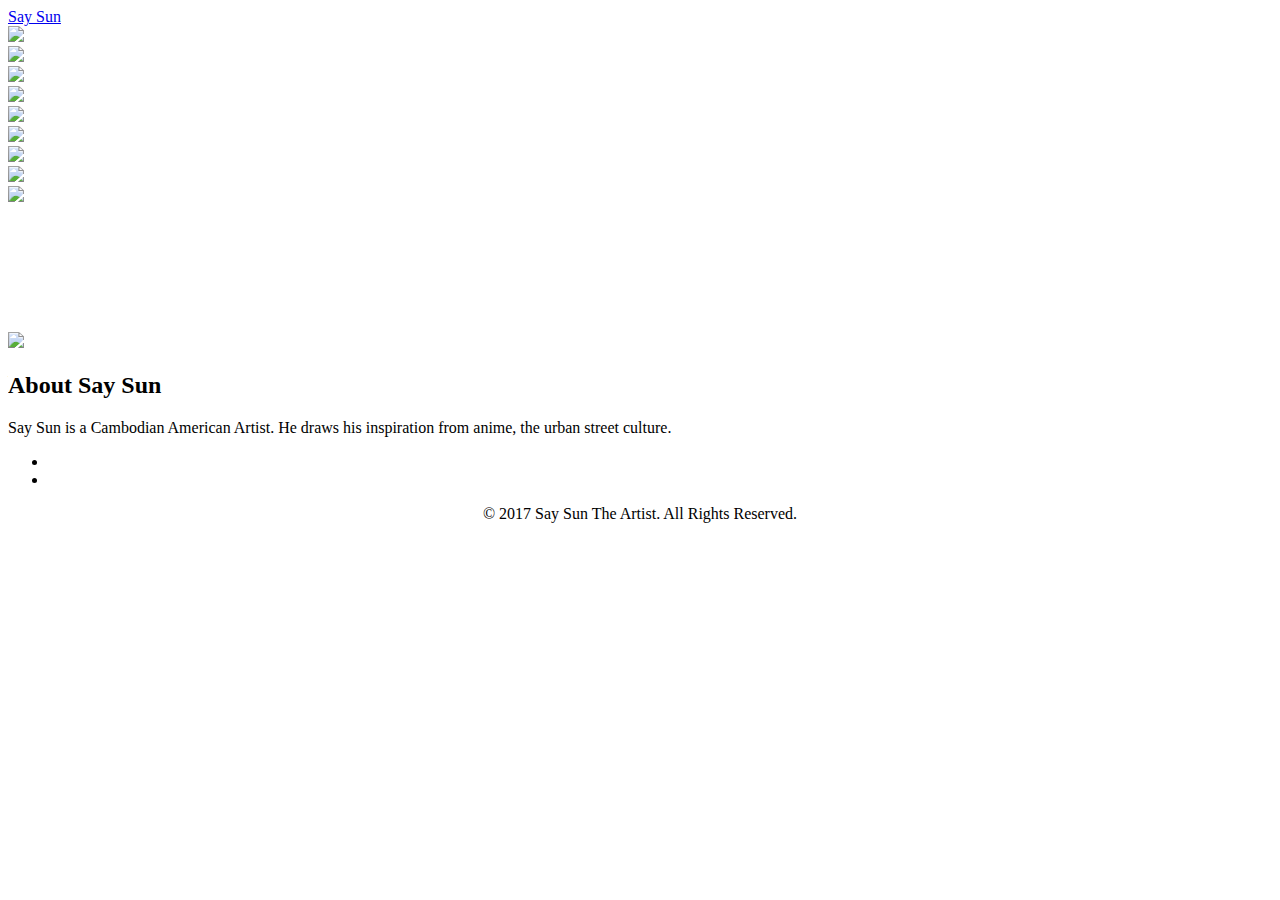
==== index.html @ 53f8dacf "Add files via upload" ====
<!DOCTYPE html>
<html lang="en">
<head>

  <!-- Basic Page Needs
  –––––––––––––––––––––––––––––––––––––––––––––––––– -->
  <meta charset="utf-8">
  <title>Say Sun | The Artist</title>
  <meta name="description" content="Portfolio for New Artist Say Sun">
  <meta name="author" content="">

  <!-- Mobile Specific Metas
  –––––––––––––––––––––––––––––––––––––––––––––––––– -->
  <meta name="viewport" content="width=device-width, initial-scale=1">
  <!-- FONT
  –––––––––––––––––––––––––––––––––––––––––––––––––– -->
  <link href="https://fonts.googleapis.com/css?family=Abel|Satisfy" rel="stylesheet type="text/css"">



  <!-- CSS
  –––––––––––––––––––––––––––––––––––––––––––––––––– -->
  <link rel="stylesheet" href="css/normalize.css">
  <link rel="stylesheet" href="css/skeleton.css">
  <link rel="stylesheet" href="css/style.css">
  <link rel="stylesheet" href="fonts/font-awesome/css/font-awesome.min.css">
  <link rel="stylesheet" href="css/magnific-popup.css">

  <!--Scripts------------------------------------------>
  <script src="http://ajax.googleapis.com/ajax/libs/jquery/1.11.3/jquery.min.js"></script>


  <!-- Favicon
  –––––––––––––––––––––––––––––––––––––––––––––––––– -->
  <link rel="icon" type="image/png" href="images/favicon.png">

</head>
<body>
<!--header defined-->
<header class="main_nav">
  <div class="container">
    <div class="twelve columns">
      <div class="logo"><a href="#">Say Sun</a></div>
    </div>
  </div>
</header>

<div class="container main">
  <div class="row">
    <div class="four columns portfolio">
      <a class="image-link" href="images/Areyoueatiiingtho.jpg"><img src="images/Areyoueatiiingtho.jpg"/></a>
    </div>
    <div class="four columns portfolio">
      <a class="image-link" href= "images/dark_souls.jpg"><img src="images/dark_souls.jpg"/></a>
    </div>
    <div class="four columns portfolio">
      <a class="image-link" href="images/x.jpg"><img src="images/x.jpg"/></a>
    </div>
  </div>

  <div class="row">
    <div class="four columns portfolio">
      <a class="image-link" href="images/blood_witch.jpg"><img src="images/blood_witch.jpg"/></a>
    </div>
    <div class="four columns portfolio">
      <a class="image-link" href="images/skull_pyromancy.jpg"><img src="images/skull_pyromancy.jpg"/></a>
    </div>
    <div class="four columns portfolio">
      <a class="image-link" href="images/necromancer_cat_doll.jpg"><img src="images/necromancer_cat_doll.jpg"/></a>
    </div>
  </div>

  <div class="row" style="margin-bottom:10%;">
    <div class="four columns portfolio">
      <a class="image-link" href="images/the_red_kabuki.jpg"><img src="images/the_red_kabuki.jpg"/></a>
    </div>
    <div class="four columns portfolio">
      <a class="image-link" href="images/blue_girl_lili.jpg"><img src="images/blue_girl_lili.jpg"/></a>
    </div>
    <div class="four columns portfolio">
      <a class="image-link" href="images/ness.jpg"><img src="images/ness.jpg"/></a>
    </div>
  </div>
</div><!--Container-->

  <div class="row_black">
    <div class="container">
      <div class="row">
        <div class="four columns">
          <img class="circular--portrait" src="images/say_sun.jpg"/>
        </div>
        <div class="eight columns">
          <h2 class="bio">About Say Sun</h2>
          <p class="bio">Say Sun is a Cambodian American Artist. He draws his inspiration from anime, the urban street culture.</p>
        </div>
      </div>
    </div>
  </div>


<!--Row for social media icons-->
<footer>
  <div class="container">
    <div class="row twelve columns">
        <ul class="social">
          <li class="instagram"><a href="#"><i class="fa fa-instagram fa-lg"></i></a></li>
          <li class="facebook"><a href="#"><i class="fa fa-facebook-square fa-lg"></i></a></li>
        </ul>
      </div>
    <div class="row twelve columns">
      <center><p class="copyright">&copy; 2017 Say Sun The Artist. All Rights Reserved.</p></center>
    </div>
  </div>
</footer>
<!-- End Document
    –––––––––––––––––––––––––––––––––––––––––––––––––– -->
    <script src="magnific-popup/jquery.magnific-popup.js"></script>
    <script type="text/javascript">
    $(document).ready(function() {
    $('.image-link').magnificPopup({type:'image'});
    });
</script>
</body>
</html>
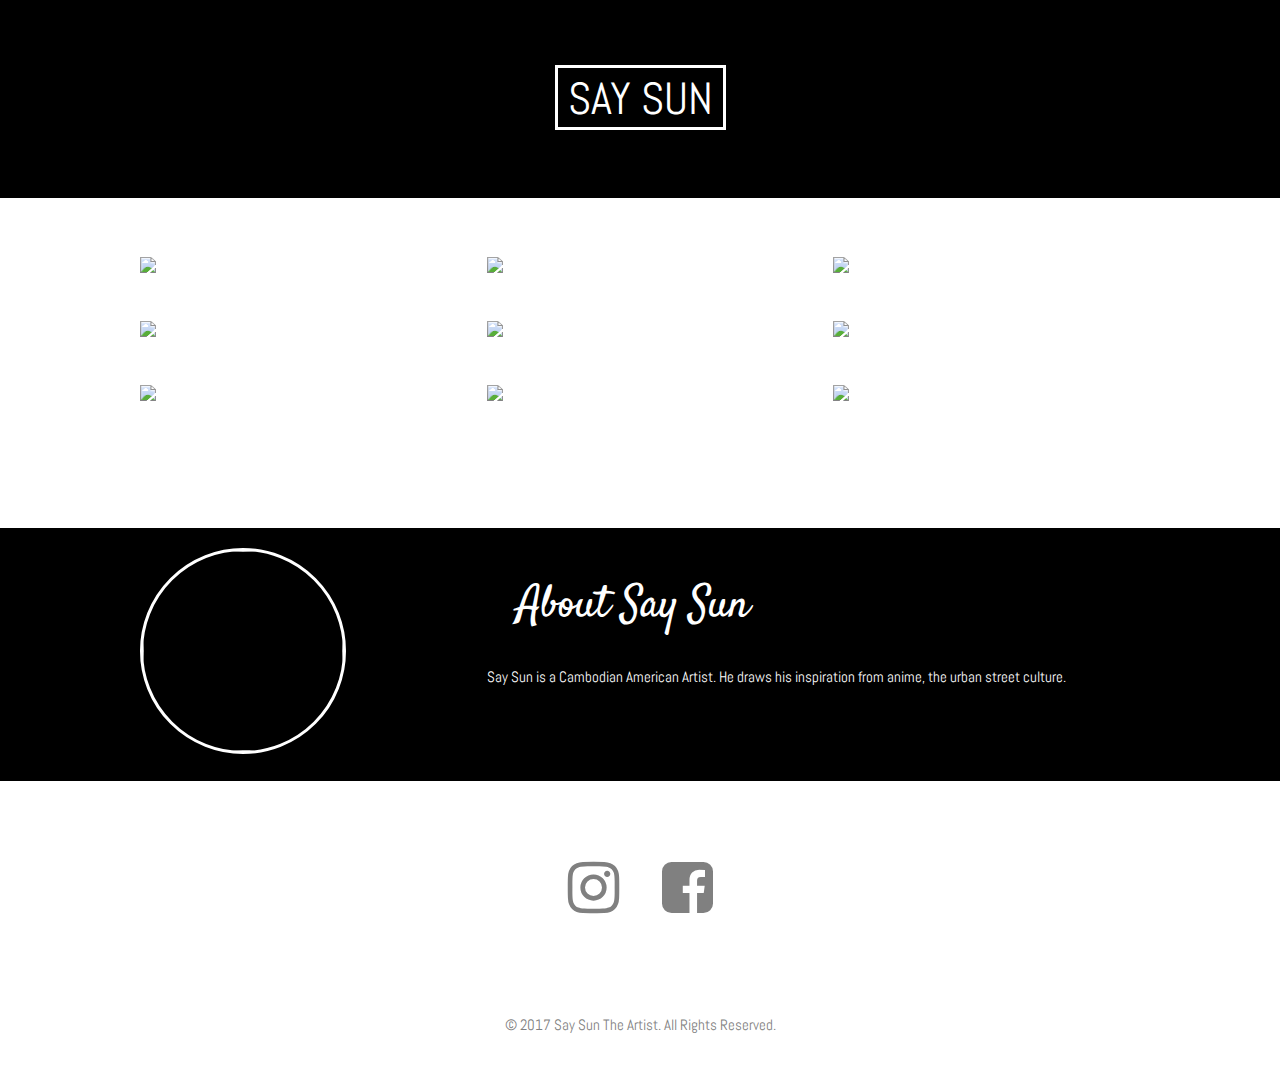
==== commit 0e9c6cd1: "Update index.html" ====
--- a/index.html
+++ b/index.html
@@ -1,29 +1,29 @@
-<!DOCTYPE html>
-<html lang="en">
-<head>
-
-  <!-- Basic Page Needs
-  –––––––––––––––––––––––––––––––––––––––––––––––––– -->
-  <meta charset="utf-8">
-  <title>Say Sun | The Artist</title>
-  <meta name="description" content="Portfolio for New Artist Say Sun">
-  <meta name="author" content="">
-
-  <!-- Mobile Specific Metas
-  –––––––––––––––––––––––––––––––––––––––––––––––––– -->
-  <meta name="viewport" content="width=device-width, initial-scale=1">
-  <!-- FONT
-  –––––––––––––––––––––––––––––––––––––––––––––––––– -->
-  <link href="https://fonts.googleapis.com/css?family=Abel|Satisfy" rel="stylesheet type="text/css"">
+<!DOCTYPE html>
+<html lang="en">
+<head>
+
+  <!-- Basic Page Needs
+  –––––––––––––––––––––––––––––––––––––––––––––––––– -->
+  <meta charset="utf-8">
+  <title>Say Sun | The Artist</title>
+  <meta name="description" content="Portfolio for New Artist Say Sun">
+  <meta name="author" content="">
+
+  <!-- Mobile Specific Metas
+  –––––––––––––––––––––––––––––––––––––––––––––––––– -->
+  <meta name="viewport" content="width=device-width, initial-scale=1">
+  <!-- FONT
+  –––––––––––––––––––––––––––––––––––––––––––––––––– -->
+  <link href="https://fonts.googleapis.com/css?family=Abel|Satisfy" rel="stylesheet type="text/css"">
 
 
 
   <!-- CSS
-  –––––––––––––––––––––––––––––––––––––––––––––––––– -->
-  <link rel="stylesheet" href="css/normalize.css">
-  <link rel="stylesheet" href="css/skeleton.css">
-  <link rel="stylesheet" href="css/style.css">
-  <link rel="stylesheet" href="fonts/font-awesome/css/font-awesome.min.css">
+  –––––––––––––––––––––––––––––––––––––––––––––––––– -->
+  <link rel="stylesheet" href="css/normalize.css">
+  <link rel="stylesheet" href="css/skeleton.css">
+  <link rel="stylesheet" href="css/style.css">
+  <link rel="stylesheet" href="fonts/font-awesome/css/font-awesome.min.css">
   <link rel="stylesheet" href="css/magnific-popup.css">
 
   <!--Scripts------------------------------------------>
@@ -31,88 +31,88 @@
 
 
   <!-- Favicon
-  –––––––––––––––––––––––––––––––––––––––––––––––––– -->
-  <link rel="icon" type="image/png" href="images/favicon.png">
-
-</head>
-<body>
-<!--header defined-->
-<header class="main_nav">
-  <div class="container">
-    <div class="twelve columns">
-      <div class="logo"><a href="#">Say Sun</a></div>
-    </div>
-  </div>
-</header>
-
-<div class="container main">
-  <div class="row">
-    <div class="four columns portfolio">
+  –––––––––––––––––––––––––––––––––––––––––––––––––– -->
+  <link rel="icon" type="image/png" href="images/favicon.png">
+
+</head>
+<body>
+<!--header defined-->
+<header class="main_nav">
+  <div class="container">
+    <div class="twelve columns">
+      <div class="logo"><a href="#">Say Sun</a></div>
+    </div>
+  </div>
+</header>
+
+<div class="container main">
+  <div class="row">
+    <div class="four columns portfolio">
       <a class="image-link" href="images/Areyoueatiiingtho.jpg"><img src="images/Areyoueatiiingtho.jpg"/></a>
-    </div>
-    <div class="four columns portfolio">
+    </div>
+    <div class="four columns portfolio">
       <a class="image-link" href= "images/dark_souls.jpg"><img src="images/dark_souls.jpg"/></a>
-    </div>
-    <div class="four columns portfolio">
+    </div>
+    <div class="four columns portfolio">
       <a class="image-link" href="images/x.jpg"><img src="images/x.jpg"/></a>
-    </div>
-  </div>
-
-  <div class="row">
+    </div>
+  </div>
+
+  <div class="row">
     <div class="four columns portfolio">
       <a class="image-link" href="images/blood_witch.jpg"><img src="images/blood_witch.jpg"/></a>
-    </div>
+    </div>
     <div class="four columns portfolio">
       <a class="image-link" href="images/skull_pyromancy.jpg"><img src="images/skull_pyromancy.jpg"/></a>
-    </div>
+    </div>
     <div class="four columns portfolio">
       <a class="image-link" href="images/necromancer_cat_doll.jpg"><img src="images/necromancer_cat_doll.jpg"/></a>
-    </div>
-  </div>
-
+    </div>
+  </div>
+
   <div class="row" style="margin-bottom:10%;">
-    <div class="four columns portfolio">
+    <div class="four columns portfolio">
       <a class="image-link" href="images/the_red_kabuki.jpg"><img src="images/the_red_kabuki.jpg"/></a>
-    </div>
-    <div class="four columns portfolio">
+    </div>
+    <div class="four columns portfolio">
       <a class="image-link" href="images/blue_girl_lili.jpg"><img src="images/blue_girl_lili.jpg"/></a>
-    </div>
-    <div class="four columns portfolio">
+    </div>
+    <div class="four columns portfolio">
       <a class="image-link" href="images/ness.jpg"><img src="images/ness.jpg"/></a>
-    </div>
-  </div>
-</div><!--Container-->
-
-  <div class="row_black">
-    <div class="container">
-      <div class="row">
-        <div class="four columns">
-          <img class="circular--portrait" src="images/say_sun.jpg"/>
-        </div>
-        <div class="eight columns">
-          <h2 class="bio">About Say Sun</h2>
+    </div>
+  </div>
+</div><!--Container-->
+
+  <div class="row_black">
+    <div class="container">
+      <div class="row">
+        <div class="four columns">
+          <img class="circular--portrait" src="images/say_sun.jpg"/>
+        </div>
+        <div class="eight columns">
+          <h2 class="bio">About Say Sun</h2>
           <p class="bio">Say Sun is a Cambodian American Artist. He draws his inspiration from anime, the urban street culture.</p>
-        </div>
-      </div>
-    </div>
-  </div>
-
-
-<!--Row for social media icons-->
-<footer>
-  <div class="container">
-    <div class="row twelve columns">
-        <ul class="social">
-          <li class="instagram"><a href="#"><i class="fa fa-instagram fa-lg"></i></a></li>
-          <li class="facebook"><a href="#"><i class="fa fa-facebook-square fa-lg"></i></a></li>
-        </ul>
-      </div>
-    <div class="row twelve columns">
+        </div>
+      </div>
+    </div>
+  </div>
+
+
+<!--Row for social media icons-->
+<footer>
+  <div class="container">
+    <div class="row twelve columns">
+        <ul class="social">
+          <li class="instagram"><a href="https://www.instagram.com/_sunsay/"><i class="fa fa-instagram fa-lg"></i></a></li>
+          <li class="facebook"><a href="#"><i class="fa fa-facebook-square fa-lg"></i></a></li>
+        </ul>
+      </div>
+    <div class="row twelve columns">
       <center><p class="copyright">&copy; 2017 Say Sun The Artist. All Rights Reserved.</p></center>
-    </div>
-  </div>
-</footer>
-<!-- End Document
+    </div>
+  </div>
+</footer>
+<!-- End Document
     –––––––––––––––––––––––––––––––––––––––––––––––––– -->
     <script src="magnific-popup/jquery.magnific-popup.js"></script>
     <script type="text/javascript">
@@ -120,5 +120,5 @@
     $('.image-link').magnificPopup({type:'image'});
     });
 </script>
-</body>
-</html>
+</body>
+</html>
--- a/css/skeleton.css
+++ b/css/skeleton.css
@@ -0,0 +1,418 @@
+/*
+* Skeleton V2.0.4
+* Copyright 2014, Dave Gamache
+* www.getskeleton.com
+* Free to use under the MIT license.
+* http://www.opensource.org/licenses/mit-license.php
+* 12/29/2014
+*/
+
+
+/* Table of contents
+––––––––––––––––––––––––––––––––––––––––––––––––––
+- Grid
+- Base Styles
+- Typography
+- Links
+- Buttons
+- Forms
+- Lists
+- Code
+- Tables
+- Spacing
+- Utilities
+- Clearing
+- Media Queries
+*/
+
+
+/* Grid
+–––––––––––––––––––––––––––––––––––––––––––––––––– */
+.container {
+  position: relative;
+  width: 100%;
+  max-width: 1000px;
+  margin: 0 auto;
+  padding: 0 20px;
+  box-sizing: border-box; }
+.column,
+.columns {
+  width: 100%;
+  float: left;
+  box-sizing: border-box; }
+
+/* For devices larger than 400px */
+@media (min-width: 400px) {
+  .container {
+    width: 85%;
+    padding: 0; }
+}
+
+/* For devices larger than 550px */
+@media (min-width: 550px) {
+  .container {
+    width: 80%; }
+  .column,
+  .columns {
+    margin-left: 4%; }
+  .column:first-child,
+  .columns:first-child {
+    margin-left: 0; }
+
+  .one.column,
+  .one.columns                    { width: 4.66666666667%; }
+  .two.columns                    { width: 13.3333333333%; }
+  .three.columns                  { width: 22%;            }
+  .four.columns                   { width: 30.6666666667%; }
+  .five.columns                   { width: 39.3333333333%; }
+  .six.columns                    { width: 48%;            }
+  .seven.columns                  { width: 56.6666666667%; }
+  .eight.columns                  { width: 65.3333333333%; }
+  .nine.columns                   { width: 74.0%;          }
+  .ten.columns                    { width: 82.6666666667%; }
+  .eleven.columns                 { width: 91.3333333333%; }
+  .twelve.columns                 { width: 100%; margin-left: 0; }
+
+  .one-third.column               { width: 30.6666666667%; }
+  .two-thirds.column              { width: 65.3333333333%; }
+
+  .one-half.column                { width: 48%; }
+
+  /* Offsets */
+  .offset-by-one.column,
+  .offset-by-one.columns          { margin-left: 8.66666666667%; }
+  .offset-by-two.column,
+  .offset-by-two.columns          { margin-left: 17.3333333333%; }
+  .offset-by-three.column,
+  .offset-by-three.columns        { margin-left: 26%;            }
+  .offset-by-four.column,
+  .offset-by-four.columns         { margin-left: 34.6666666667%; }
+  .offset-by-five.column,
+  .offset-by-five.columns         { margin-left: 43.3333333333%; }
+  .offset-by-six.column,
+  .offset-by-six.columns          { margin-left: 52%;            }
+  .offset-by-seven.column,
+  .offset-by-seven.columns        { margin-left: 60.6666666667%; }
+  .offset-by-eight.column,
+  .offset-by-eight.columns        { margin-left: 69.3333333333%; }
+  .offset-by-nine.column,
+  .offset-by-nine.columns         { margin-left: 78.0%;          }
+  .offset-by-ten.column,
+  .offset-by-ten.columns          { margin-left: 86.6666666667%; }
+  .offset-by-eleven.column,
+  .offset-by-eleven.columns       { margin-left: 95.3333333333%; }
+
+  .offset-by-one-third.column,
+  .offset-by-one-third.columns    { margin-left: 34.6666666667%; }
+  .offset-by-two-thirds.column,
+  .offset-by-two-thirds.columns   { margin-left: 69.3333333333%; }
+
+  .offset-by-one-half.column,
+  .offset-by-one-half.columns     { margin-left: 52%; }
+
+}
+
+
+/* Base Styles
+–––––––––––––––––––––––––––––––––––––––––––––––––– */
+/* NOTE
+html is set to 62.5% so that all the REM measurements throughout Skeleton
+are based on 10px sizing. So basically 1.5rem = 15px :) */
+html {
+  font-size: 62.5%; }
+body {
+  font-size: 1.5em; /* currently ems cause chrome bug misinterpreting rems on body element */
+  line-height: 1.6;
+  font-weight: 400;
+  font-family: "Raleway", "HelveticaNeue", "Helvetica Neue", Helvetica, Arial, sans-serif;
+  color: #222; }
+
+
+/* Typography
+–––––––––––––––––––––––––––––––––––––––––––––––––– */
+h1, h2, h3, h4, h5, h6 {
+  margin-top: 0;
+  margin-bottom: 2rem;
+  font-weight: 300; }
+h1 { font-size: 4.0rem; line-height: 1.2;  letter-spacing: -.1rem;}
+h2 { font-size: 3.6rem; line-height: 1.25; letter-spacing: -.1rem; }
+h3 { font-size: 3.0rem; line-height: 1.3;  letter-spacing: -.1rem; }
+h4 { font-size: 2.4rem; line-height: 1.35; letter-spacing: -.08rem; }
+h5 { font-size: 1.8rem; line-height: 1.5;  letter-spacing: -.05rem; }
+h6 { font-size: 1.5rem; line-height: 1.6;  letter-spacing: 0; }
+
+/* Larger than phablet */
+@media (min-width: 550px) {
+  h1 { font-size: 5.0rem; }
+  h2 { font-size: 4.2rem; }
+  h3 { font-size: 3.6rem; }
+  h4 { font-size: 3.0rem; }
+  h5 { font-size: 2.4rem; }
+  h6 { font-size: 1.5rem; }
+}
+
+p {
+  margin-top: 0; }
+
+
+/* Links
+–––––––––––––––––––––––––––––––––––––––––––––––––– */
+a {
+  color: #1EAEDB; }
+a:hover {
+  color: #0FA0CE; }
+
+
+/* Buttons
+–––––––––––––––––––––––––––––––––––––––––––––––––– */
+.button,
+button,
+input[type="submit"],
+input[type="reset"],
+input[type="button"] {
+  display: inline-block;
+  height: 38px;
+  padding: 0 30px;
+  color: #555;
+  text-align: center;
+  font-size: 11px;
+  font-weight: 600;
+  line-height: 38px;
+  letter-spacing: .1rem;
+  text-transform: uppercase;
+  text-decoration: none;
+  white-space: nowrap;
+  background-color: transparent;
+  border-radius: 4px;
+  border: 1px solid #bbb;
+  cursor: pointer;
+  box-sizing: border-box; }
+.button:hover,
+button:hover,
+input[type="submit"]:hover,
+input[type="reset"]:hover,
+input[type="button"]:hover,
+.button:focus,
+button:focus,
+input[type="submit"]:focus,
+input[type="reset"]:focus,
+input[type="button"]:focus {
+  color: #333;
+  border-color: #888;
+  outline: 0; }
+.button.button-primary,
+button.button-primary,
+input[type="submit"].button-primary,
+input[type="reset"].button-primary,
+input[type="button"].button-primary {
+  color: #FFF;
+  background-color: #33C3F0;
+  border-color: #33C3F0; }
+.button.button-primary:hover,
+button.button-primary:hover,
+input[type="submit"].button-primary:hover,
+input[type="reset"].button-primary:hover,
+input[type="button"].button-primary:hover,
+.button.button-primary:focus,
+button.button-primary:focus,
+input[type="submit"].button-primary:focus,
+input[type="reset"].button-primary:focus,
+input[type="button"].button-primary:focus {
+  color: #FFF;
+  background-color: #1EAEDB;
+  border-color: #1EAEDB; }
+
+
+/* Forms
+–––––––––––––––––––––––––––––––––––––––––––––––––– */
+input[type="email"],
+input[type="number"],
+input[type="search"],
+input[type="text"],
+input[type="tel"],
+input[type="url"],
+input[type="password"],
+textarea,
+select {
+  height: 38px;
+  padding: 6px 10px; /* The 6px vertically centers text on FF, ignored by Webkit */
+  background-color: #fff;
+  border: 1px solid #D1D1D1;
+  border-radius: 4px;
+  box-shadow: none;
+  box-sizing: border-box; }
+/* Removes awkward default styles on some inputs for iOS */
+input[type="email"],
+input[type="number"],
+input[type="search"],
+input[type="text"],
+input[type="tel"],
+input[type="url"],
+input[type="password"],
+textarea {
+  -webkit-appearance: none;
+     -moz-appearance: none;
+          appearance: none; }
+textarea {
+  min-height: 65px;
+  padding-top: 6px;
+  padding-bottom: 6px; }
+input[type="email"]:focus,
+input[type="number"]:focus,
+input[type="search"]:focus,
+input[type="text"]:focus,
+input[type="tel"]:focus,
+input[type="url"]:focus,
+input[type="password"]:focus,
+textarea:focus,
+select:focus {
+  border: 1px solid #33C3F0;
+  outline: 0; }
+label,
+legend {
+  display: block;
+  margin-bottom: .5rem;
+  font-weight: 600; }
+fieldset {
+  padding: 0;
+  border-width: 0; }
+input[type="checkbox"],
+input[type="radio"] {
+  display: inline; }
+label > .label-body {
+  display: inline-block;
+  margin-left: .5rem;
+  font-weight: normal; }
+
+
+/* Lists
+–––––––––––––––––––––––––––––––––––––––––––––––––– */
+ul {
+  list-style: circle inside; }
+ol {
+  list-style: decimal inside; }
+ol, ul {
+  padding-left: 0;
+  margin-top: 0; }
+ul ul,
+ul ol,
+ol ol,
+ol ul {
+  margin: 1.5rem 0 1.5rem 3rem;
+  font-size: 90%; }
+li {
+  margin-bottom: 1rem; }
+
+
+/* Code
+–––––––––––––––––––––––––––––––––––––––––––––––––– */
+code {
+  padding: .2rem .5rem;
+  margin: 0 .2rem;
+  font-size: 90%;
+  white-space: nowrap;
+  background: #F1F1F1;
+  border: 1px solid #E1E1E1;
+  border-radius: 4px; }
+pre > code {
+  display: block;
+  padding: 1rem 1.5rem;
+  white-space: pre; }
+
+
+/* Tables
+–––––––––––––––––––––––––––––––––––––––––––––––––– */
+th,
+td {
+  padding: 12px 15px;
+  text-align: left;
+  border-bottom: 1px solid #E1E1E1; }
+th:first-child,
+td:first-child {
+  padding-left: 0; }
+th:last-child,
+td:last-child {
+  padding-right: 0; }
+
+
+/* Spacing
+–––––––––––––––––––––––––––––––––––––––––––––––––– */
+button,
+.button {
+  margin-bottom: 1rem; }
+input,
+textarea,
+select,
+fieldset {
+  margin-bottom: 1.5rem; }
+pre,
+blockquote,
+dl,
+figure,
+table,
+p,
+ul,
+ol,
+form {
+  margin-bottom: 2.5rem; }
+
+
+/* Utilities
+–––––––––––––––––––––––––––––––––––––––––––––––––– */
+.u-full-width {
+  width: 100%;
+  box-sizing: border-box; }
+.u-max-full-width {
+  max-width: 100%;
+  box-sizing: border-box; }
+.u-pull-right {
+  float: right; }
+.u-pull-left {
+  float: left; }
+
+
+/* Misc
+–––––––––––––––––––––––––––––––––––––––––––––––––– */
+hr {
+  margin-top: 3rem;
+  margin-bottom: 3.5rem;
+  border-width: 0;
+  border-top: 1px solid #E1E1E1; }
+
+
+/* Clearing
+–––––––––––––––––––––––––––––––––––––––––––––––––– */
+
+/* Self Clearing Goodness */
+.container:after,
+.row:after,
+.u-cf {
+  content: "";
+  display: table;
+  clear: both; }
+
+
+/* Media Queries
+–––––––––––––––––––––––––––––––––––––––––––––––––– */
+/*
+Note: The best way to structure the use of media queries is to create the queries
+near the relevant code. For example, if you wanted to change the styles for buttons
+on small devices, paste the mobile query code up in the buttons section and style it
+there.
+*/
+
+
+/* Larger than mobile */
+@media (min-width: 400px) {}
+
+/* Larger than phablet (also point when grid becomes active) */
+@media (min-width: 550px) {}
+
+/* Larger than tablet */
+@media (min-width: 750px) {}
+
+/* Larger than desktop */
+@media (min-width: 1000px) {}
+
+/* Larger than Desktop HD */
+@media (min-width: 1200px) {}
--- a/css/style.css
+++ b/css/style.css
@@ -0,0 +1,123 @@
+/*Tabler of Contents
+__________________________________________
+-General Content
+-Typography
+-Header & Navigation
+-Images & Media
+-Footer
+-Media Queries
+_________________________________________*/
+
+
+
+
+/* General Content
+_________________________________________*/
+.main {padding-top: 3%;}
+.row {padding: 2% 0;}
+.black {background-color:000000;}
+.main_nav{background-color: black;}
+.row_black{background-color: black;}
+/* Typography
+_________________________________________*/
+body{
+  font-family: 'Abel','sans-serif';
+  font-size: 1.5em;
+  color: black;
+}
+
+h2{
+  font-family: 'Satisfy','cursive';
+  font-size: 3em;
+  margin: 0.67em;
+}
+
+h2.bio {color:#fff;}
+p.bio{color:#fff;}
+
+/* Header & Navigation
+_________________________________________*/
+.main_nav{
+  padding:1% 0;
+  display: block;
+}
+
+.logo{
+  margin: 5% auto;
+  text-align:center;
+}
+
+.logo a{
+  font-size: 3em;
+  color: #fff;
+  text-decoration: none;
+  border: 3px solid #fff;
+  text-transform: uppercase;
+  padding: 2px 10px 0 10px;
+  margin: 0;
+}
+
+.logo a:hover{
+  background-color:#fff;
+  color:black;
+}
+
+/* Images & Media
+_________________________________________*/
+img {max-width: 100%;
+max-height: 100%;}
+
+
+.circular--portrait {
+  position: relative;
+  width: 200px;
+  height: 200px;
+  overflow: hidden;
+  border-radius: 50%;
+  border: 3px solid #fff;
+}
+
+
+img:hover{opacity:0.8}
+
+/* Footer
+_________________________________________*/
+ul.social{
+  display: block;
+  margin: 5% 0;
+  list-style-type: none;
+  text-align: center;
+}
+
+ul.social li{
+  font-size: 3em;
+  display: inline;
+  padding:0 2%;
+}
+
+ul.social li a{
+  color:grey;
+}
+
+ul.social li.instagram a:hover{
+  color: rgb(81,127,237);
+}
+
+ul.social li.facebook a:hover{
+  color: rgb(59,89,152);
+}
+
+
+p.copyright{
+  text-align: center;
+  color: grey;
+  font-size: 1em;
+}
+
+
+
+
+
+
+/* Media Queries
+_________________________________________*/
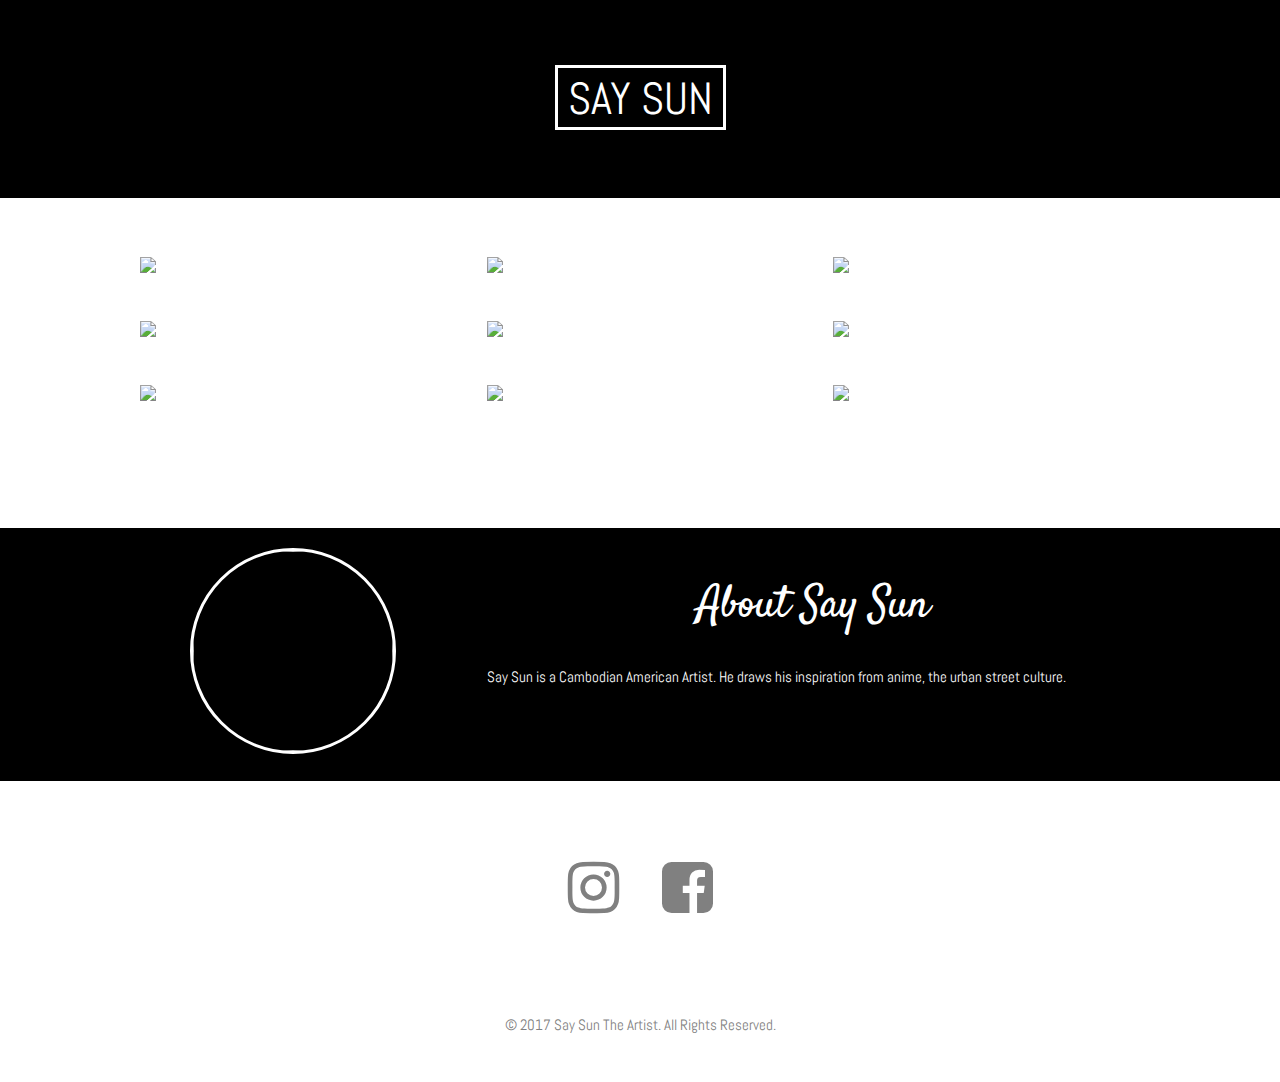
==== commit 62ef27c9: "Add files via upload" ====
--- a/index.html
+++ b/index.html
@@ -1,29 +1,29 @@
-<!DOCTYPE html>
-<html lang="en">
-<head>
-
-  <!-- Basic Page Needs
-  –––––––––––––––––––––––––––––––––––––––––––––––––– -->
-  <meta charset="utf-8">
-  <title>Say Sun | The Artist</title>
-  <meta name="description" content="Portfolio for New Artist Say Sun">
-  <meta name="author" content="">
-
-  <!-- Mobile Specific Metas
-  –––––––––––––––––––––––––––––––––––––––––––––––––– -->
-  <meta name="viewport" content="width=device-width, initial-scale=1">
-  <!-- FONT
-  –––––––––––––––––––––––––––––––––––––––––––––––––– -->
-  <link href="https://fonts.googleapis.com/css?family=Abel|Satisfy" rel="stylesheet type="text/css"">
+<!DOCTYPE html>
+<html lang="en">
+<head>
+
+  <!-- Basic Page Needs
+  –––––––––––––––––––––––––––––––––––––––––––––––––– -->
+  <meta charset="utf-8">
+  <title>Say Sun | The Artist</title>
+  <meta name="description" content="Portfolio for New Artist Say Sun">
+  <meta name="author" content="">
+
+  <!-- Mobile Specific Metas
+  –––––––––––––––––––––––––––––––––––––––––––––––––– -->
+  <meta name="viewport" content="width=device-width, initial-scale=1">
+  <!-- FONT
+  –––––––––––––––––––––––––––––––––––––––––––––––––– -->
+  <link href="https://fonts.googleapis.com/css?family=Abel|Satisfy" rel="stylesheet type="text/css"">
 
 
 
   <!-- CSS
-  –––––––––––––––––––––––––––––––––––––––––––––––––– -->
-  <link rel="stylesheet" href="css/normalize.css">
-  <link rel="stylesheet" href="css/skeleton.css">
-  <link rel="stylesheet" href="css/style.css">
-  <link rel="stylesheet" href="fonts/font-awesome/css/font-awesome.min.css">
+  –––––––––––––––––––––––––––––––––––––––––––––––––– -->
+  <link rel="stylesheet" href="css/normalize.css">
+  <link rel="stylesheet" href="css/skeleton.css">
+  <link rel="stylesheet" href="css/style.css">
+  <link rel="stylesheet" href="fonts/font-awesome/css/font-awesome.min.css">
   <link rel="stylesheet" href="css/magnific-popup.css">
 
   <!--Scripts------------------------------------------>
@@ -31,94 +31,113 @@
 
 
   <!-- Favicon
-  –––––––––––––––––––––––––––––––––––––––––––––––––– -->
-  <link rel="icon" type="image/png" href="images/favicon.png">
-
-</head>
-<body>
-<!--header defined-->
-<header class="main_nav">
-  <div class="container">
-    <div class="twelve columns">
-      <div class="logo"><a href="#">Say Sun</a></div>
-    </div>
-  </div>
-</header>
-
-<div class="container main">
-  <div class="row">
-    <div class="four columns portfolio">
+  –––––––––––––––––––––––––––––––––––––––––––––––––– -->
+  <link rel="icon" type="image/png" href="images/favicon.png">
+
+</head>
+<body>
+<!--header defined-->
+<header class="main_nav">
+  <div class="container">
+    <div class="twelve columns">
+      <div class="logo"><a href="#">Say Sun</a></div>
+    </div>
+  </div>
+</header>
+
+<div class="container main">
+  <div class="row">
+    <div class="four columns portfolio">
       <a class="image-link" href="images/Areyoueatiiingtho.jpg"><img src="images/Areyoueatiiingtho.jpg"/></a>
-    </div>
-    <div class="four columns portfolio">
+    </div>
+    <div class="four columns portfolio">
       <a class="image-link" href= "images/dark_souls.jpg"><img src="images/dark_souls.jpg"/></a>
-    </div>
-    <div class="four columns portfolio">
+    </div>
+    <div class="four columns portfolio">
       <a class="image-link" href="images/x.jpg"><img src="images/x.jpg"/></a>
-    </div>
-  </div>
-
-  <div class="row">
+    </div>
+  </div>
+
+  <div class="row">
     <div class="four columns portfolio">
       <a class="image-link" href="images/blood_witch.jpg"><img src="images/blood_witch.jpg"/></a>
-    </div>
+    </div>
     <div class="four columns portfolio">
       <a class="image-link" href="images/skull_pyromancy.jpg"><img src="images/skull_pyromancy.jpg"/></a>
-    </div>
+    </div>
     <div class="four columns portfolio">
       <a class="image-link" href="images/necromancer_cat_doll.jpg"><img src="images/necromancer_cat_doll.jpg"/></a>
-    </div>
-  </div>
-
+    </div>
+  </div>
+
   <div class="row" style="margin-bottom:10%;">
-    <div class="four columns portfolio">
+    <div class="four columns portfolio">
       <a class="image-link" href="images/the_red_kabuki.jpg"><img src="images/the_red_kabuki.jpg"/></a>
-    </div>
-    <div class="four columns portfolio">
+    </div>
+    <div class="four columns portfolio">
       <a class="image-link" href="images/blue_girl_lili.jpg"><img src="images/blue_girl_lili.jpg"/></a>
-    </div>
-    <div class="four columns portfolio">
+    </div>
+    <div class="four columns portfolio">
       <a class="image-link" href="images/ness.jpg"><img src="images/ness.jpg"/></a>
-    </div>
-  </div>
-</div><!--Container-->
-
-  <div class="row_black">
-    <div class="container">
-      <div class="row">
-        <div class="four columns">
-          <img class="circular--portrait" src="images/say_sun.jpg"/>
-        </div>
-        <div class="eight columns">
-          <h2 class="bio">About Say Sun</h2>
+    </div>
+  </div>
+</div><!--Container-->
+
+  <div class="row_black">
+    <div class="container">
+      <div class="row">
+        <div class="four columns">
+          <center><img class="circular--portrait" src="images/say_sun.jpg"/></center>
+        </div>
+        <div class="eight columns">
+          <center><h2 class="bio">About Say Sun</h2></center>
           <p class="bio">Say Sun is a Cambodian American Artist. He draws his inspiration from anime, the urban street culture.</p>
-        </div>
-      </div>
-    </div>
-  </div>
-
-
-<!--Row for social media icons-->
-<footer>
-  <div class="container">
-    <div class="row twelve columns">
-        <ul class="social">
-          <li class="instagram"><a href="https://www.instagram.com/_sunsay/"><i class="fa fa-instagram fa-lg"></i></a></li>
-          <li class="facebook"><a href="#"><i class="fa fa-facebook-square fa-lg"></i></a></li>
-        </ul>
-      </div>
-    <div class="row twelve columns">
+        </div>
+      </div>
+    </div>
+  </div>
+
+
+<!--Row for social media icons-->
+<footer>
+  <div class="container">
+    <div class="row twelve columns">
+        <ul class="social">
+          <li class="instagram"><a href="https://www.instagram.com/_sunsay/"><i class="fa fa-instagram fa-lg"></i></a></li>
+          <li class="facebook"><a href="#"><i class="fa fa-facebook-square fa-lg"></i></a></li>
+        </ul>
+      </div>
+    <div class="row twelve columns">
       <center><p class="copyright">&copy; 2017 Say Sun The Artist. All Rights Reserved.</p></center>
-    </div>
-  </div>
-</footer>
-<!-- End Document
+    </div>
+  </div>
+</footer>
+<!-- End Document
     –––––––––––––––––––––––––––––––––––––––––––––––––– -->
     <script src="magnific-popup/jquery.magnific-popup.js"></script>
     <script type="text/javascript">
-    $(document).ready(function() {
-    $('.image-link').magnificPopup({type:'image'});
-    });
+    // Initialize popup as usual
+  $('.image-link').magnificPopup({
+    type: 'image',
+    mainClass: 'mfp-with-zoom', // this class is for CSS animation below
+
+    zoom: {
+      enabled: true, // By default it's false, so don't forget to enable it
+
+      duration: 300, // duration of the effect, in milliseconds
+      easing: 'ease-in-out', // CSS transition easing function
+
+      // The "opener" function should return the element from which popup will be zoomed in
+      // and to which popup will be scaled down
+      // By defailt it looks for an image tag:
+      opener: function(openerElement) {
+        // openerElement is the element on which popup was initialized, in this case its <a> tag
+        // you don't need to add "opener" option if this code matches your needs, it's defailt one.
+        return openerElement.is('img') ? openerElement : openerElement.find('img');
+      }
+    }
+
+  });
 </script>
-</body>
-</html>
+</body>
+</html>
--- a/css/style.css
+++ b/css/style.css
@@ -114,10 +114,19 @@
   font-size: 1em;
 }
 
+/* Media Queries
+_________________________________________*/
 
 
-
-
-
-/* Media Queries
-_________________________________________*/
+@media (max-width: 479px) {
+  .logo a{font-size: 2em;}
+  .main {padding-top: 15%;}
+  .portfolio img {margin-bottom: 10%;}
+  img.circular--portrait{
+    margin-top: 15%;
+    ;
+  }
+  h2.bio{font-size: 2.5em;}
+  p.bio{font-size: 1.75em;}
+  ul.social li a{font-size: .75em;}
+}
